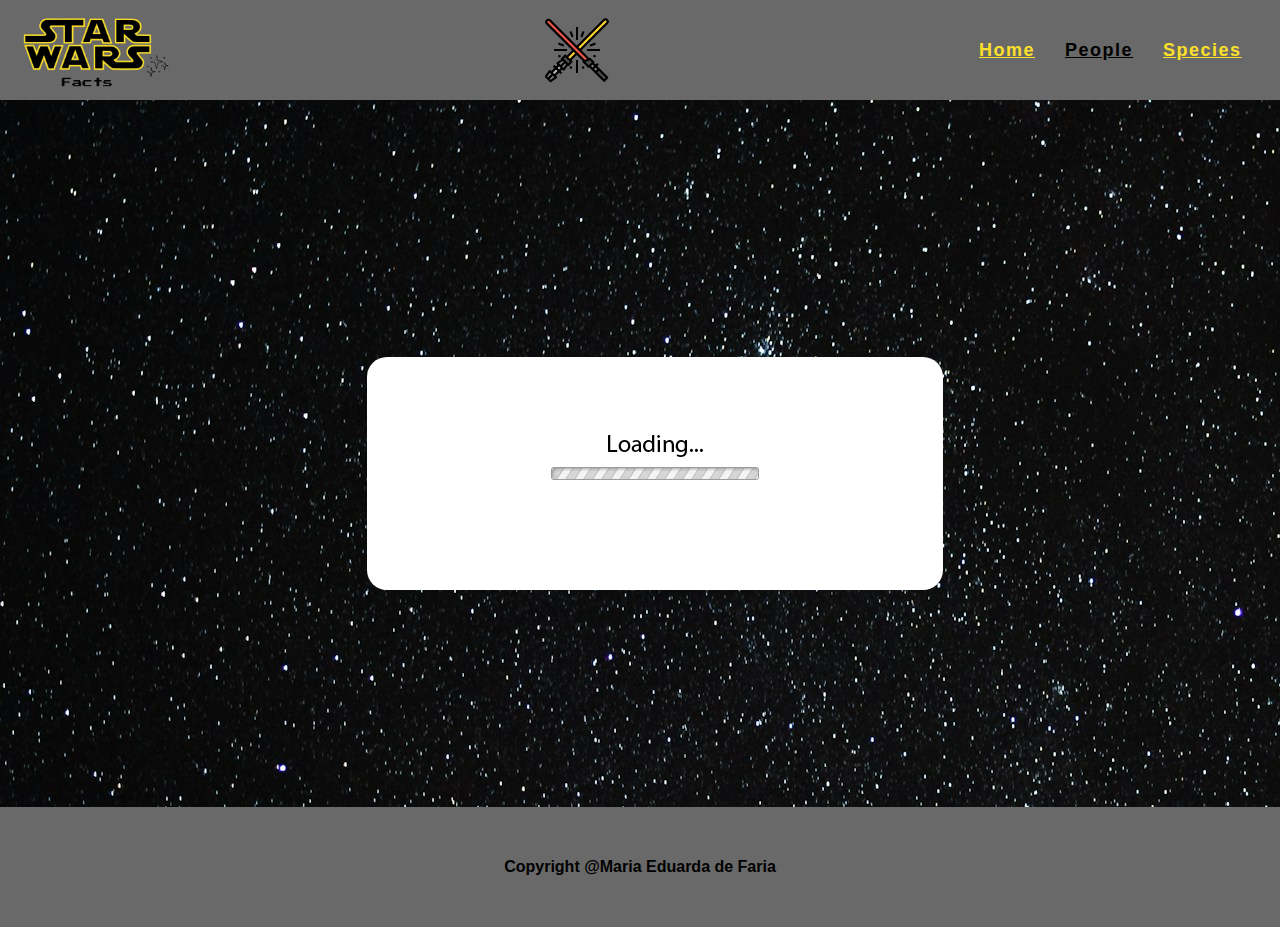
==== people.html @ ab33bbc8 "creating people page" ====
<!DOCTYPE html>

<html lang="pt-br">
    <head>
        <title>Star Wars Facts - People</title>

        <link rel="stylesheet" href="css/style.css">
        <link rel="icon" href="img/R2D2.png">

        <style>
            footer {
                margin: 2% 0 0 0;
            }
        </style>

        <script src="js/script.js"></script>

    </head>

    <body onload="loadCards()">
        <header>
            <div class="logo">
                <img src="img/logo.png">
            </div>

            <img src="img/lightsaber.png" alt="Ligthsaber">

            <nav>
                <ul>
                    <li><a href="index.html">Home</a></li>
                    <li><a href="#" class="active">People</a></li>
                    <li><a href="#">Species</a></li>
                </ul>
            </nav>
        </header>

        <main>
            <div id="menu-options">

            </div>

            <div class="cards">
                
            </div>
        </main>

        <footer>
            <p>Copyright @Maria Eduarda de Faria</p>
        </footer>
    </body>
</html>
---- css/style.css ----
* {
    margin: 0;
    padding: 0;
}

body {
    background: url('../img/background.jpg');
    font-family: 'Segoe UI', Tahoma, Geneva, Verdana, sans-serif;
    display: flex;
    flex-direction: column;
}

header {
    background: #696969;
    width: 100%;
    height: 100px;
    position: fixed;
    display: flex;
    align-items: center;
    justify-content: space-between;
}

header .logo {
    height: 100%;
    display: flex;
    align-items: center;
}

header .logo > img {
    width: 175px;
    height: 165px;
}

header > img {
    width: 70px;
    height: 70px;
}

header nav {
    margin: 0 3% 0 0;
}

header nav ul {
    list-style: none;
    display: flex;
    gap: 30px;
}

header nav ul li > a{
    text-decoration: underline;
    color: #FBE02B;
    font-size: 18px;
    cursor: pointer;
    font-weight: 600;
    letter-spacing: 1.5px;
}

header nav ul li > a:hover {
    color: black;
    font-weight: 700;
}

main {
    width: 100%;
    height: 100%;
    display: flex;
    justify-content: center;
    align-items: center;
    margin: 13% 0 0 0;
}

main .obi-wan-gif {
    background: white;
    width: 550px;
    height: 400px;
    padding: 20px;
    border-radius: 2%;
}

main .obi-wan-gif > img {
    width: 100%;
    height: 100%;
}

footer {
    width: 100%;
    height: 120px;
    background: #696969;
    display: flex;
    font-weight: 600;
    align-items: center;
    justify-content: center;
    margin: 5% 0 0 0;
}

nav ul li > a.active {
    color: black;
    font-weight: 700;
}

.cards {
    display: flex;
    width: 90%;
    min-height: calc(100vh - 285px);
    flex-wrap: wrap;
    gap: 35px;
    padding: 0 0 0 30px;
}

.card {
    height: 400px;
    width: 300px;
    background: white;
    border-radius: 20px;
    margin: 0 0 10px 0;
    display: flex;
    justify-content: center;
    align-items: center;
    flex-direction: column;
    cursor: pointer;
}

.card > img {
    width: 70%;
    height: 70%;
    border-radius: 10px;
    margin-bottom: 10px;
}

.card > p {
    font-size: 20px;
    font-weight: 600;
}

.cards #loading {
    align-self: center;
    width: 50%;
    height: 50%;
    background: white;
    border-radius: 20px;
    display: flex;
    justify-content: center;
    align-items: center;
    margin-left: 25%;
}

@media (height > 900px) {
    footer {
        height: 145px;
        margin: 10% 0 0 0;
    }
}
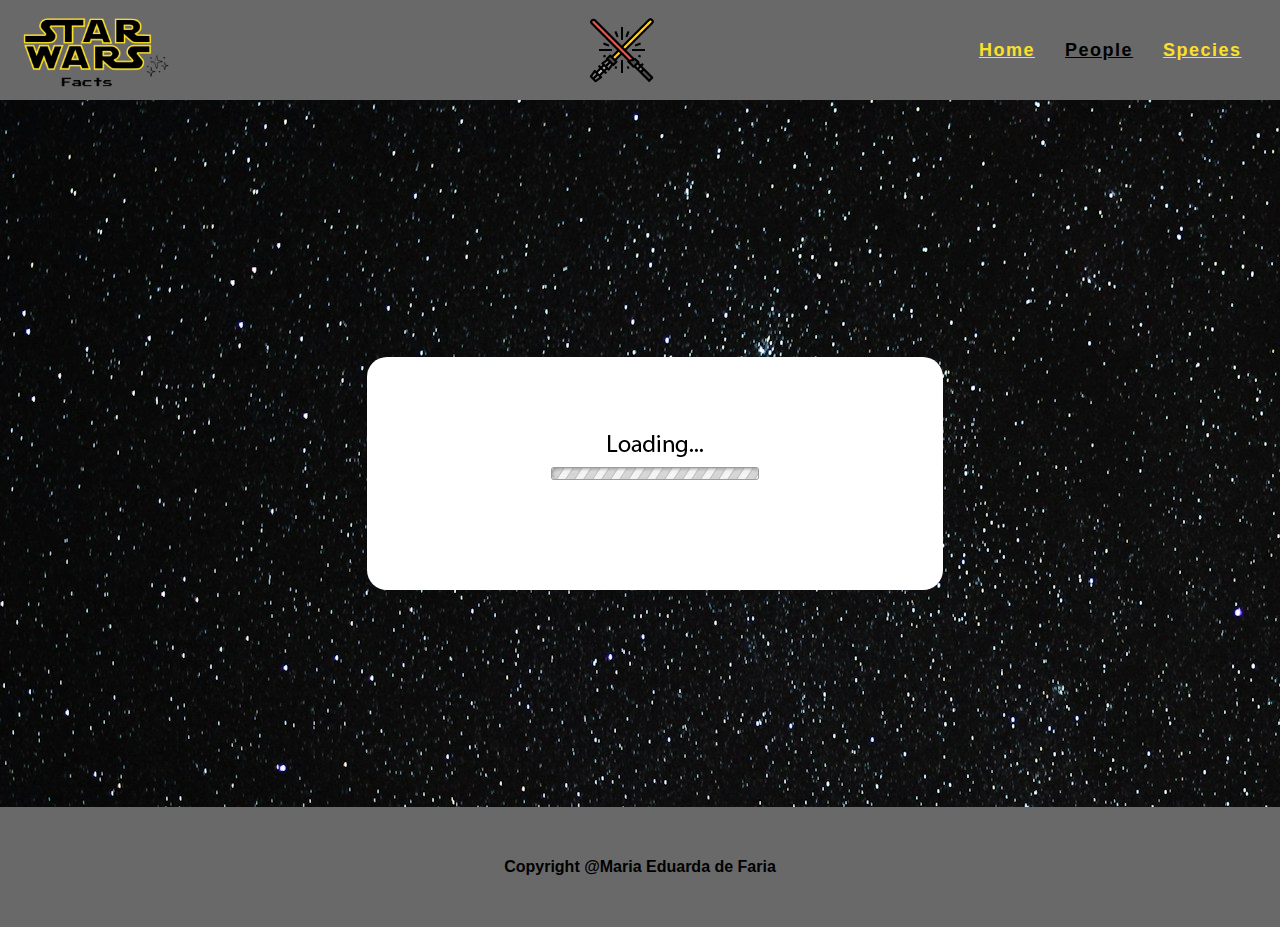
==== commit dab7a7a8: "imagens" ====
--- a/people.html
+++ b/people.html
@@ -17,7 +17,7 @@
 
     </head>
 
-    <body onload="loadCards()">
+    <body onload="loadCardsPeople()">
         <header>
             <div class="logo">
                 <img src="img/logo.png">
@@ -29,19 +29,28 @@
                 <ul>
                     <li><a href="index.html">Home</a></li>
                     <li><a href="#" class="active">People</a></li>
-                    <li><a href="#">Species</a></li>
+                    <li><a href="species.html">Species</a></li>
                 </ul>
             </nav>
         </header>
 
         <main>
-            <div id="menu-options">
 
+            <div class="modal">
+                <main class="modal-content">
+                    <img src="img/close.png" style="width: 20px; height: 20px; cursor: pointer;" onclick="closeInfoCard()">
+
+                    <div class="cardInfo"> 
+
+                    </div>
+                    
+                </main>
             </div>
 
             <div class="cards">
                 
             </div>
+            
         </main>
 
         <footer>
--- a/css/style.css
+++ b/css/style.css
@@ -34,6 +34,7 @@
 header > img {
     width: 70px;
     height: 70px;
+    margin: 0 0 0 7%;
 }
 
 header nav {
@@ -103,7 +104,7 @@
     width: 90%;
     min-height: calc(100vh - 285px);
     flex-wrap: wrap;
-    gap: 35px;
+    gap: 42px;
     padding: 0 0 0 30px;
 }
 
@@ -121,8 +122,8 @@
 }
 
 .card > img {
-    width: 70%;
-    height: 70%;
+    width: 75%;
+    height: 75%;
     border-radius: 10px;
     margin-bottom: 10px;
 }
@@ -142,6 +143,60 @@
     justify-content: center;
     align-items: center;
     margin-left: 25%;
+}
+
+.modal {
+    position: absolute;
+    background: #0000007c;
+    top: 0;
+    right: 0;
+    left: 0;
+    bottom: 0;
+    display: none;
+    justify-content: center;
+    align-items: start;
+    height: 142.1%;
+}
+
+.modal > main {
+    display: flex;
+    flex-direction: column;
+    align-items: end;
+    width: 50%;
+    height: 50%;
+    background: white;
+    border-radius: 20px;
+    margin: 10% 0 0 0;
+    padding: 20px;
+}
+
+.cardInfo {
+    width: 100%;
+    height: 90%;
+    display: flex;
+    margin-top: 30px;
+    justify-content: flex-start;
+}
+
+.cardInfo > img {
+    width: 23%;
+    height: 45%;
+    border-radius: 10px;
+}
+
+.cardInfo > .item-info {
+    display: flex;
+    flex-direction: column;
+}
+
+.cardInfo > .item-info > p {
+    font-size: 24px;
+    font-weight: 600;
+    margin: 15px 0 30px 15px;
+}
+
+.item-info > p.infoPerson {
+    font-size: 17px; 
 }
 
 @media (height > 900px) {
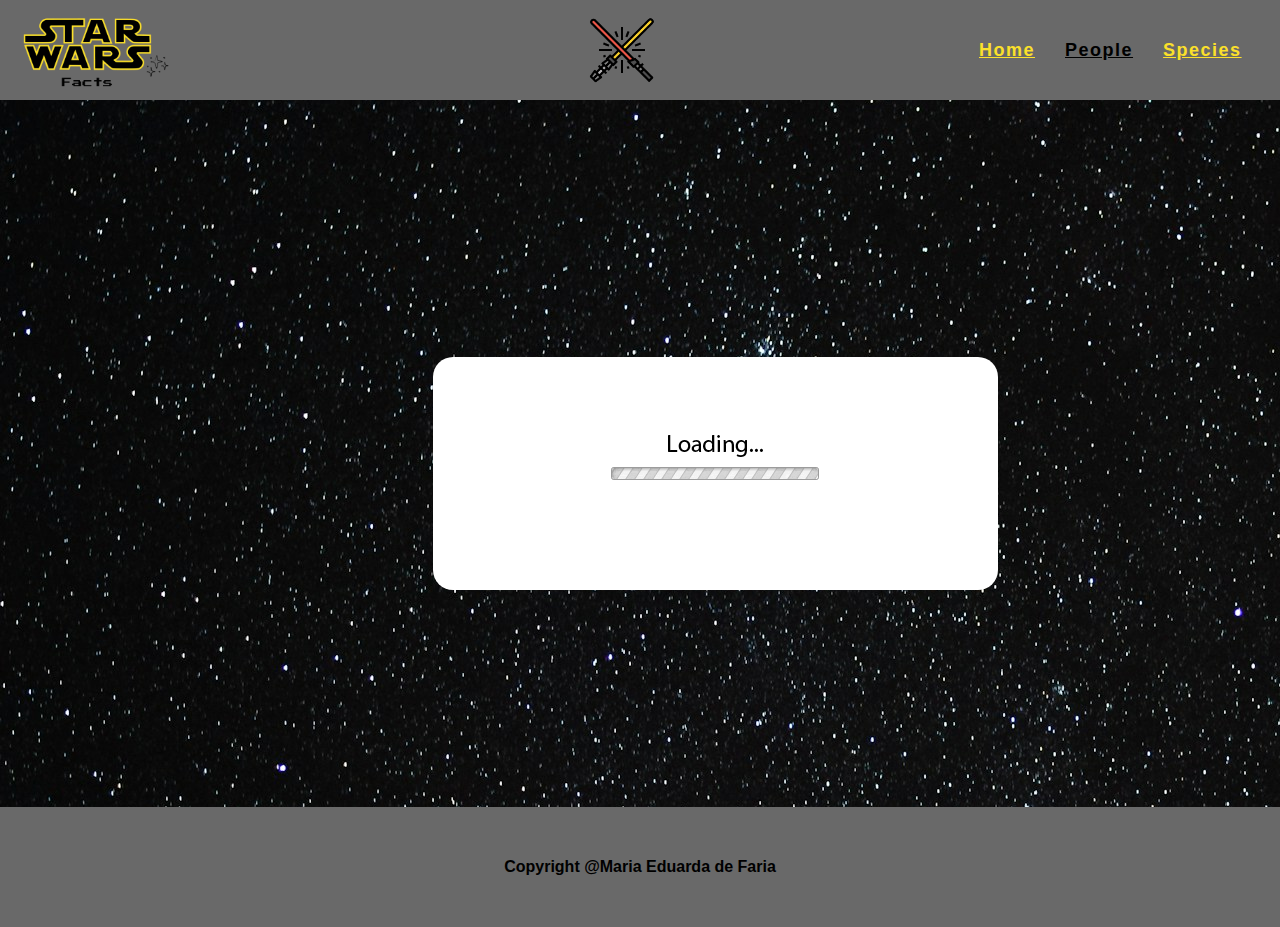
==== commit 81464562: "CRUD - Read complete" ====
--- a/people.html
+++ b/people.html
@@ -34,13 +34,18 @@
             </nav>
         </header>
 
-        <main>
+        <main id="content-site">
 
             <div class="modal">
                 <main class="modal-content">
                     <img src="img/close.png" style="width: 20px; height: 20px; cursor: pointer;" onclick="closeInfoCard()">
 
                     <div class="cardInfo"> 
+
+                    </div>
+
+                    <h2 style="align-self: center; margin-bottom: 25px;">Movies</h2>
+                    <div class="cardMovies">
 
                     </div>
                     
--- a/css/style.css
+++ b/css/style.css
@@ -61,7 +61,7 @@
     font-weight: 700;
 }
 
-main {
+#content-site {
     width: 100%;
     height: 100%;
     display: flex;
@@ -70,7 +70,7 @@
     margin: 13% 0 0 0;
 }
 
-main .obi-wan-gif {
+#content-site .obi-wan-gif {
     background: white;
     width: 550px;
     height: 400px;
@@ -78,7 +78,7 @@
     border-radius: 2%;
 }
 
-main .obi-wan-gif > img {
+#content-site .obi-wan-gif > img {
     width: 100%;
     height: 100%;
 }
@@ -162,29 +162,33 @@
     display: flex;
     flex-direction: column;
     align-items: end;
-    width: 50%;
-    height: 50%;
+    justify-content: flex-start;
+    width: 100%;
+    min-height: 700px;
+    max-height: 1000px;
     background: white;
     border-radius: 20px;
-    margin: 10% 0 0 0;
+    margin-top: 25px;
     padding: 20px;
 }
 
 .cardInfo {
     width: 100%;
-    height: 90%;
-    display: flex;
-    margin-top: 30px;
+    height: 300px;
+    display: flex;
     justify-content: flex-start;
+    margin-bottom: 50px;
 }
 
 .cardInfo > img {
-    width: 23%;
-    height: 45%;
+    margin: 20px 0 0 10px;
+    width: 200px;
+    height: 250px;
     border-radius: 10px;
 }
 
 .cardInfo > .item-info {
+    margin-top: 20px;
     display: flex;
     flex-direction: column;
 }
@@ -192,11 +196,51 @@
 .cardInfo > .item-info > p {
     font-size: 24px;
     font-weight: 600;
-    margin: 15px 0 30px 15px;
+    margin: 15px 0 5px 15px;
+}
+
+.cardInfo > .buttons {
+    margin-left: 100px;
+    display: flex;
+    flex-direction: column;
+    justify-content: center;
+    gap: 20px;
+}
+
+.cardInfo > .buttons > button {
+    width: 150px;
+    height: 40px;
+    background: none;
+    cursor: pointer;
+    border: #696969 1px solid;
+    color: white;
+    font-size: 15px;
+    font-weight: 600;
+    border-radius: 10px;
 }
 
 .item-info > p.infoPerson {
-    font-size: 17px; 
+    font-size: 16px; 
+}
+
+.modal > main .cardMovies {
+    width: 100%;
+    display: flex;
+    flex-wrap: wrap;
+}
+
+.modal > main .cardMovies .movie-info {
+    width: 25%;
+    display: flex;
+    flex-direction: column;
+    align-items: center;
+    margin-bottom: 20px;
+}
+.modal > main .cardMovies .movie-info > img {
+    width: 150px;
+    height: 200px;
+    border-radius: 10px;
+    margin-bottom: 10px;
 }
 
 @media (height > 900px) {
@@ -204,4 +248,26 @@
         height: 145px;
         margin: 10% 0 0 0;
     }
+}
+
+@media (width <= 1920px) {
+    .cards {
+        padding: 0 0 0 150px;
+        gap: 50px;
+    }
+
+    .card {
+        height: 350px;
+        width: 250px;
+    }
+
+    .modal {
+        height: 190.4%;
+    }
+
+    .modal > main {
+        width: 55%;
+        min-height: 700px;
+        max-height: 1000px;
+    }
 }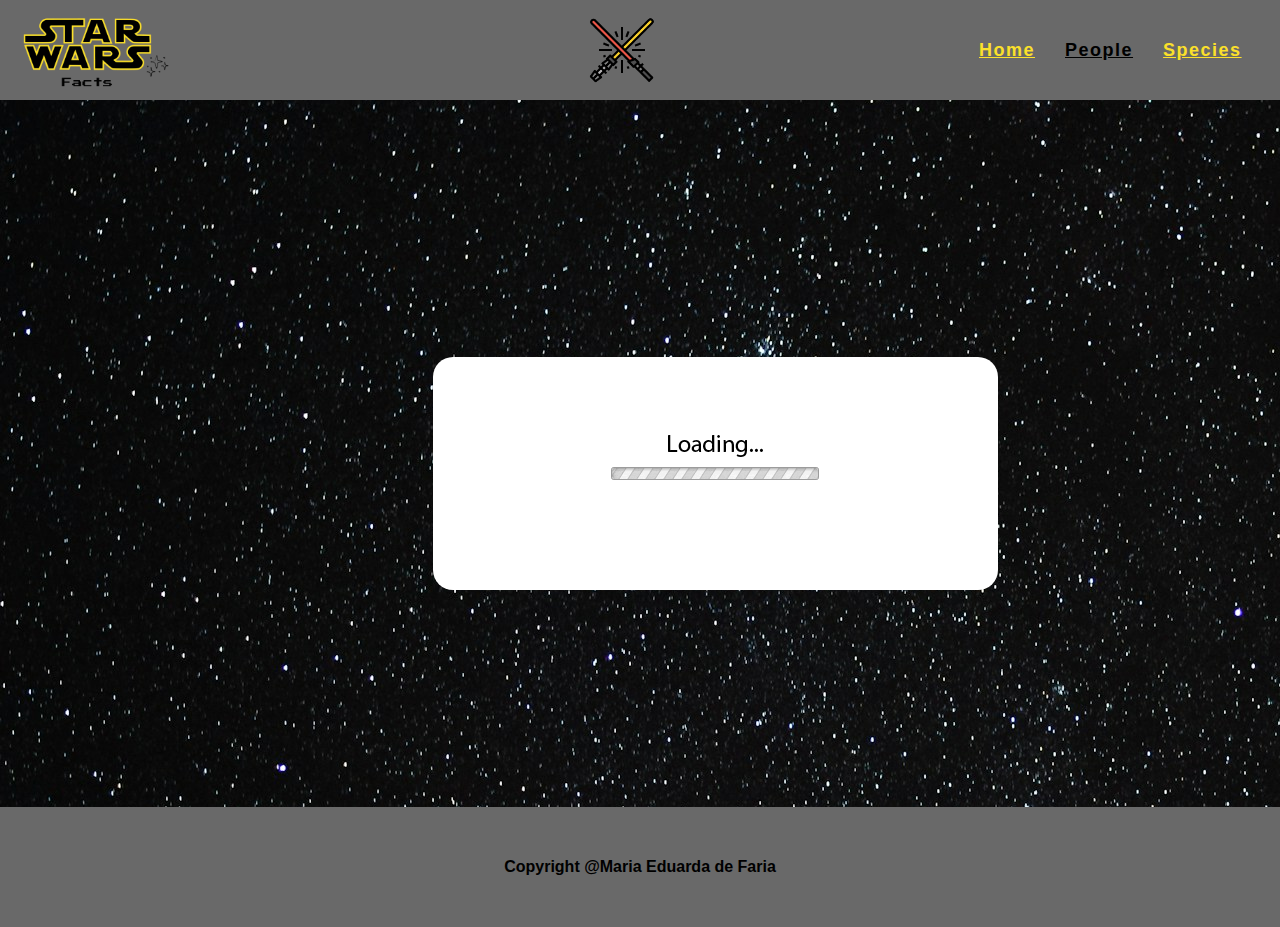
==== commit f57a9f75: "CRUD - Create in progress" ====
--- a/people.html
+++ b/people.html
@@ -37,19 +37,7 @@
         <main id="content-site">
 
             <div class="modal">
-                <main class="modal-content">
-                    <img src="img/close.png" style="width: 20px; height: 20px; cursor: pointer;" onclick="closeInfoCard()">
-
-                    <div class="cardInfo"> 
-
-                    </div>
-
-                    <h2 style="align-self: center; margin-bottom: 25px;">Movies</h2>
-                    <div class="cardMovies">
-
-                    </div>
-                    
-                </main>
+                
             </div>
 
             <div class="cards">
--- a/css/style.css
+++ b/css/style.css
@@ -61,16 +61,15 @@
     font-weight: 700;
 }
 
-#content-site {
-    width: 100%;
-    height: 100%;
+main {
+
     display: flex;
     justify-content: center;
     align-items: center;
     margin: 13% 0 0 0;
 }
 
-#content-site .obi-wan-gif {
+.obi-wan-gif {
     background: white;
     width: 550px;
     height: 400px;
@@ -78,7 +77,7 @@
     border-radius: 2%;
 }
 
-#content-site .obi-wan-gif > img {
+.obi-wan-gif > img {
     width: 100%;
     height: 100%;
 }
@@ -207,7 +206,7 @@
     gap: 20px;
 }
 
-.cardInfo > .buttons > button {
+button {
     width: 150px;
     height: 40px;
     background: none;
@@ -219,7 +218,7 @@
     border-radius: 10px;
 }
 
-.item-info > p.infoPerson {
+.item-info > p.infoItem {
     font-size: 16px; 
 }
 
@@ -243,6 +242,70 @@
     margin-bottom: 10px;
 }
 
+.modal > main .newCard {
+    width: 500px;
+    height: 600px;
+    display: flex;
+    flex-direction: column;
+    align-items: center;
+    justify-content: flex-start;
+    margin: 5% 20% 0 0;
+}
+
+form {
+    display: flex;
+    width: 700px;
+    gap: 50px;
+}
+
+#input-text {
+    margin-top: 25px;
+    display: flex;
+    flex-direction: column;
+    align-self: flex-start;
+    gap: 25px;
+}
+
+form input[type="text"] {
+    border-radius: 5px;
+    border: 1px solid #696969;
+    height: 20px;
+    width: 300px;
+    padding: 2px;
+}
+
+form > div {
+    display: flex;
+    flex-direction: column;
+    justify-content: center;
+    gap: 5px;
+}
+
+#checkbox {
+    display: flex;
+    flex-direction: column;
+    justify-content: center;
+    margin-top: 15px;
+    margin-bottom: 5px;
+}
+
+#checkbox > div {
+    display: flex;
+    flex-direction: row;
+    align-items: flex-start;
+    justify-content: flex-start;
+    width: 100%;
+    margin-right: 100%;
+    gap: none;
+}
+
+#checkbox > div > input {
+    width: 15px;
+    height: 15px;
+    margin-right: 2px;
+    margin-top: 5px;
+}
+
 @media (height > 900px) {
     footer {
         height: 145px;
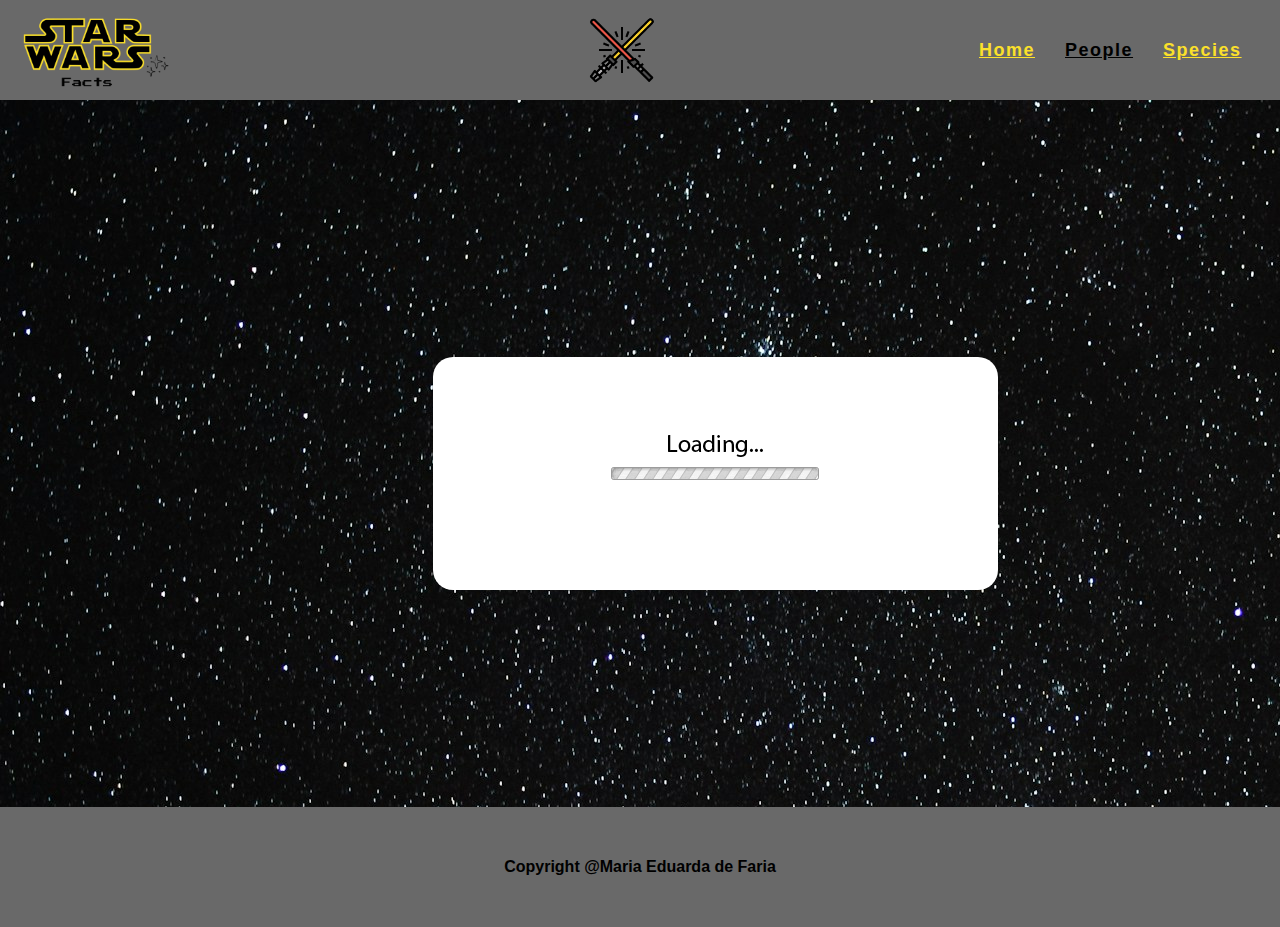
==== commit 42a851bf: "CRUD - Update - in progress - update image people and species" ====
--- a/people.html
+++ b/people.html
@@ -37,7 +37,7 @@
         <main id="content-site">
 
             <div class="modal">
-                
+
             </div>
 
             <div class="cards">
--- a/css/style.css
+++ b/css/style.css
@@ -153,7 +153,7 @@
     bottom: 0;
     display: none;
     justify-content: center;
-    align-items: start;
+    align-items: center;
     height: 142.1%;
 }
 
@@ -171,6 +171,29 @@
     padding: 20px;
 }
 
+.modal-image {
+    display: none;
+    align-self: center;
+    align-items: flex-end;
+    flex-direction: column;
+    padding: 10px;
+    margin-top: 10%;
+    box-shadow: rgba(0, 0, 0, 0.25) 0px 54px 55px, rgba(0, 0, 0, 0.12) 0px -12px 30px, rgba(0, 0, 0, 0.12) 0px 4px 6px, rgba(0, 0, 0, 0.17) 0px 12px 13px, rgba(0, 0, 0, 0.09) 0px -3px 5px;
+    position: absolute;
+    width: 500px;
+    height: 200px;
+    background: white;
+    border-radius: 10px;
+}
+
+.modal-image > form {
+    display: flex;
+    justify-content: center;
+    width: 100%;
+    height: 100%;
+    gap: 10px;
+}
+
 .cardInfo {
     width: 100%;
     height: 300px;
@@ -179,9 +202,14 @@
     margin-bottom: 50px;
 }
 
-.cardInfo > img {
-    margin: 20px 0 0 10px;
-    width: 200px;
+.cardInfo .editItem {
+    display: flex;
+    padding: 15px;
+}
+
+.cardInfo .editItem > img{
+    margin: 20px 0 0 5px;
+    width: 180px;
     height: 250px;
     border-radius: 10px;
 }
@@ -254,19 +282,22 @@
 
 form {
     display: flex;
+    flex-direction: column;
     width: 700px;
     gap: 50px;
-}
-
-#input-text {
+    align-items: center;
+}
+
+#form-create {
     margin-top: 25px;
     display: flex;
-    flex-direction: column;
+    flex-direction: row;
     align-self: flex-start;
     gap: 25px;
-}
-
-form input[type="text"] {
+
+}
+
+input[type="text"] {
     border-radius: 5px;
     border: 1px solid #696969;
     height: 20px;
@@ -274,7 +305,13 @@
     padding: 2px;
 }
 
-form > div {
+#form-create #input-text {
+    display: flex;
+    flex-direction: column;
+    gap: 10px;
+}
+
+#form-create #input-text > div {
     display: flex;
     flex-direction: column;
     justify-content: center;
@@ -287,6 +324,7 @@
     justify-content: center;
     margin-top: 15px;
     margin-bottom: 5px;
+    margin-left: 30px;
 }
 
 #checkbox > div {
@@ -306,6 +344,21 @@
     margin-top: 5px;
 }
 
+.modal-movie {
+    display: none;
+    align-self: center;
+    align-items: flex-end;
+    flex-direction: column;
+    padding: 10px;
+    margin-top: 10%;
+    box-shadow: rgba(0, 0, 0, 0.25) 0px 54px 55px, rgba(0, 0, 0, 0.12) 0px -12px 30px, rgba(0, 0, 0, 0.12) 0px 4px 6px, rgba(0, 0, 0, 0.17) 0px 12px 13px, rgba(0, 0, 0, 0.09) 0px -3px 5px;
+    position: absolute;
+    width: 500px;
+    height: 200px;
+    background: white;
+    border-radius: 10px;
+}
+
 @media (height > 900px) {
     footer {
         height: 145px;
